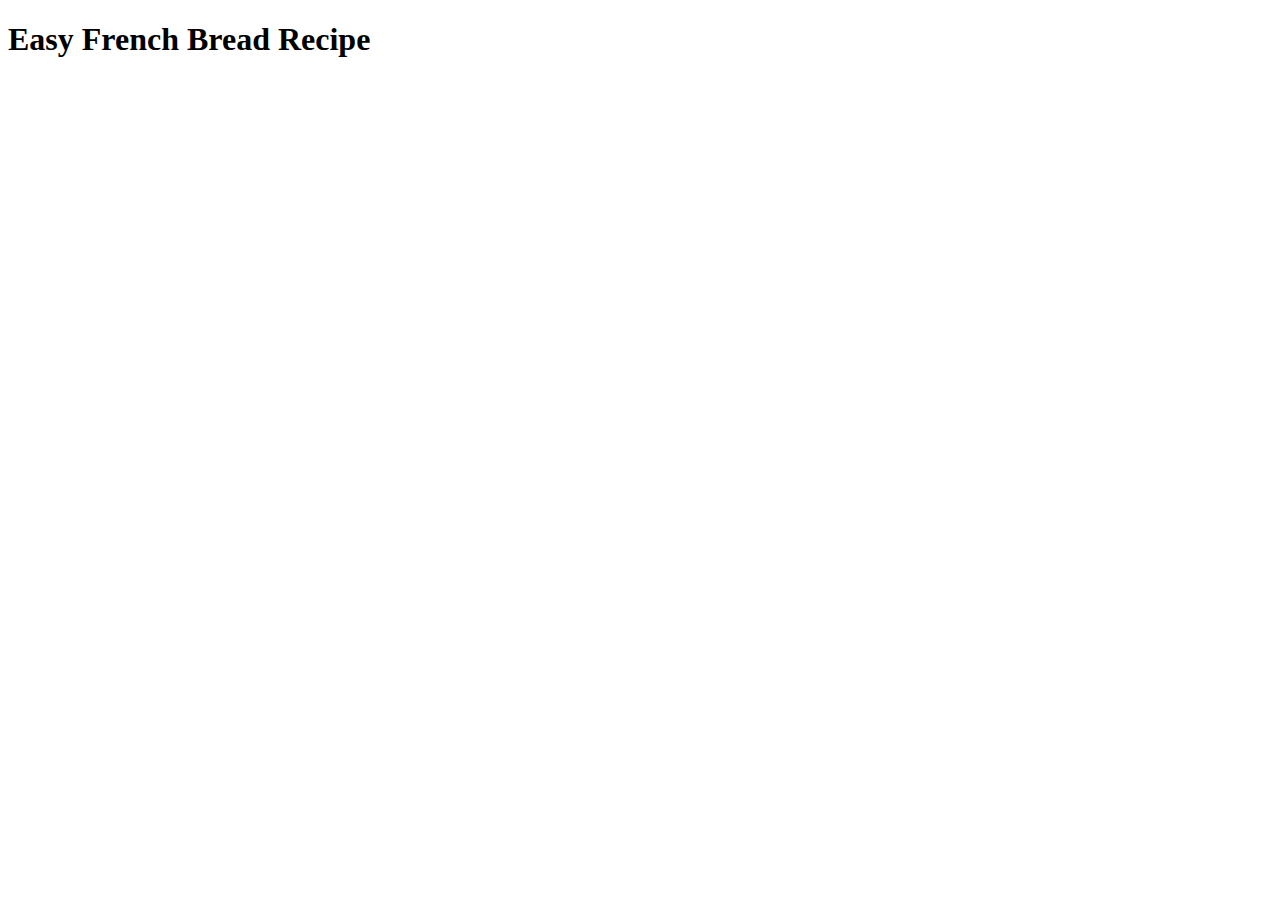
==== recipes/frenchbread.html @ 9693686a "Edit index.html and add frenchbread.html" ====
<!DOCTYPE html>
<html lang="en">
  <head>
    <meta charset="UTF-8" />
    <meta http-equiv="X-UA-Compatible" content="IE=edge" />
    <meta name="viewport" content="width=device-width, initial-scale=1.0" />
    <title>Odin Recipes</title>
  </head>
  <body>
    <header>
      <h1>Easy French Bread Recipe</h1>
    </header>
  </body>
</html>
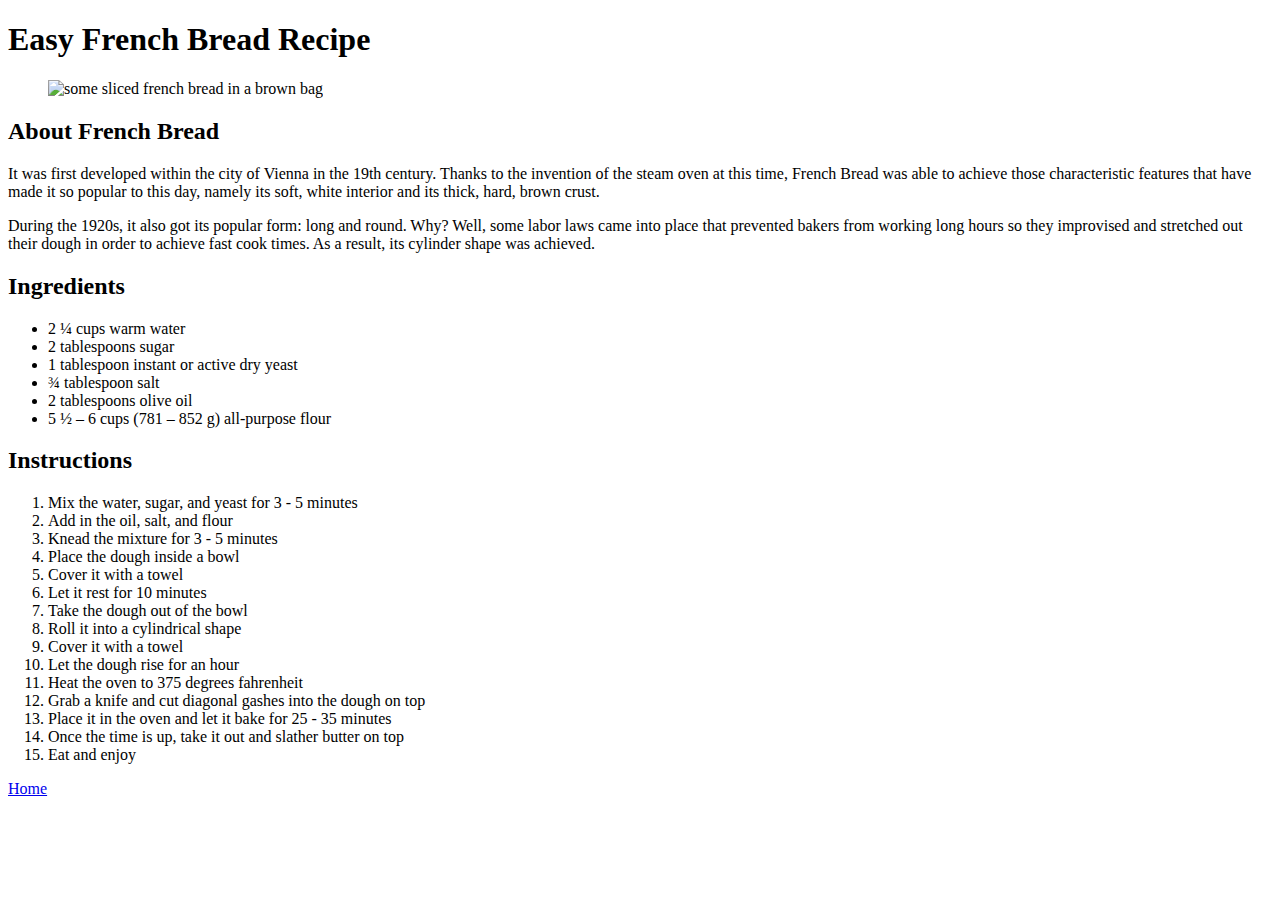
==== commit f63599ff: "Add CSS to HTML files" ====
--- a/recipes/frenchbread.html
+++ b/recipes/frenchbread.html
@@ -5,10 +5,73 @@
     <meta http-equiv="X-UA-Compatible" content="IE=edge" />
     <meta name="viewport" content="width=device-width, initial-scale=1.0" />
     <title>Odin Recipes</title>
+    <link rel="stylesheet" href="./css/styles.css" />
   </head>
   <body>
     <header>
       <h1>Easy French Bread Recipe</h1>
     </header>
+
+    <main>
+      <figure>
+        <img
+          src="../img/frenchbread.jpg"
+          alt="some sliced french bread in a brown bag"
+        />
+      </figure>
+
+      <section>
+        <header><h2>About French Bread</h2></header>
+        <p>
+          It was first developed within the city of Vienna in the 19th century.
+          Thanks to the invention of the steam oven at this time, French Bread
+          was able to achieve those characteristic features that have made it so
+          popular to this day, namely its soft, white interior and its thick,
+          hard, brown crust.
+        </p>
+        <p>
+          During the 1920s, it also got its popular form: long and round. Why?
+          Well, some labor laws came into place that prevented bakers from
+          working long hours so they improvised and stretched out their dough in
+          order to achieve fast cook times. As a result, its cylinder shape was
+          achieved.
+        </p>
+      </section>
+
+      <section>
+        <header><h2>Ingredients</h2></header>
+        <ul>
+          <li>2 ¼ cups warm water</li>
+          <li>2 tablespoons sugar</li>
+          <li>1 tablespoon instant or active dry yeast</li>
+          <li>¾ tablespoon salt</li>
+          <li>2 tablespoons olive oil</li>
+          <li>5 ½ – 6 cups (781 – 852 g) all-purpose flour</li>
+        </ul>
+      </section>
+
+      <section>
+        <header><h2>Instructions</h2></header>
+        <ol>
+          <li>Mix the water, sugar, and yeast for 3 - 5 minutes</li>
+          <li>Add in the oil, salt, and flour</li>
+          <li>Knead the mixture for 3 - 5 minutes</li>
+          <li>Place the dough inside a bowl</li>
+          <li>Cover it with a towel</li>
+          <li>Let it rest for 10 minutes</li>
+          <li>Take the dough out of the bowl</li>
+          <li>Roll it into a cylindrical shape</li>
+          <li>Cover it with a towel</li>
+          <li>Let the dough rise for an hour</li>
+          <li>Heat the oven to 375 degrees fahrenheit</li>
+          <li>Grab a knife and cut diagonal gashes into the dough on top</li>
+          <li>Place it in the oven and let it bake for 25 - 35 minutes</li>
+          <li>Once the time is up, take it out and slather butter on top</li>
+          <li>Eat and enjoy</li>
+        </ol>
+      </section>
+    </main>
+
+    <footer><a href="../index.html">Home</a></footer>
   </body>
 </html>
